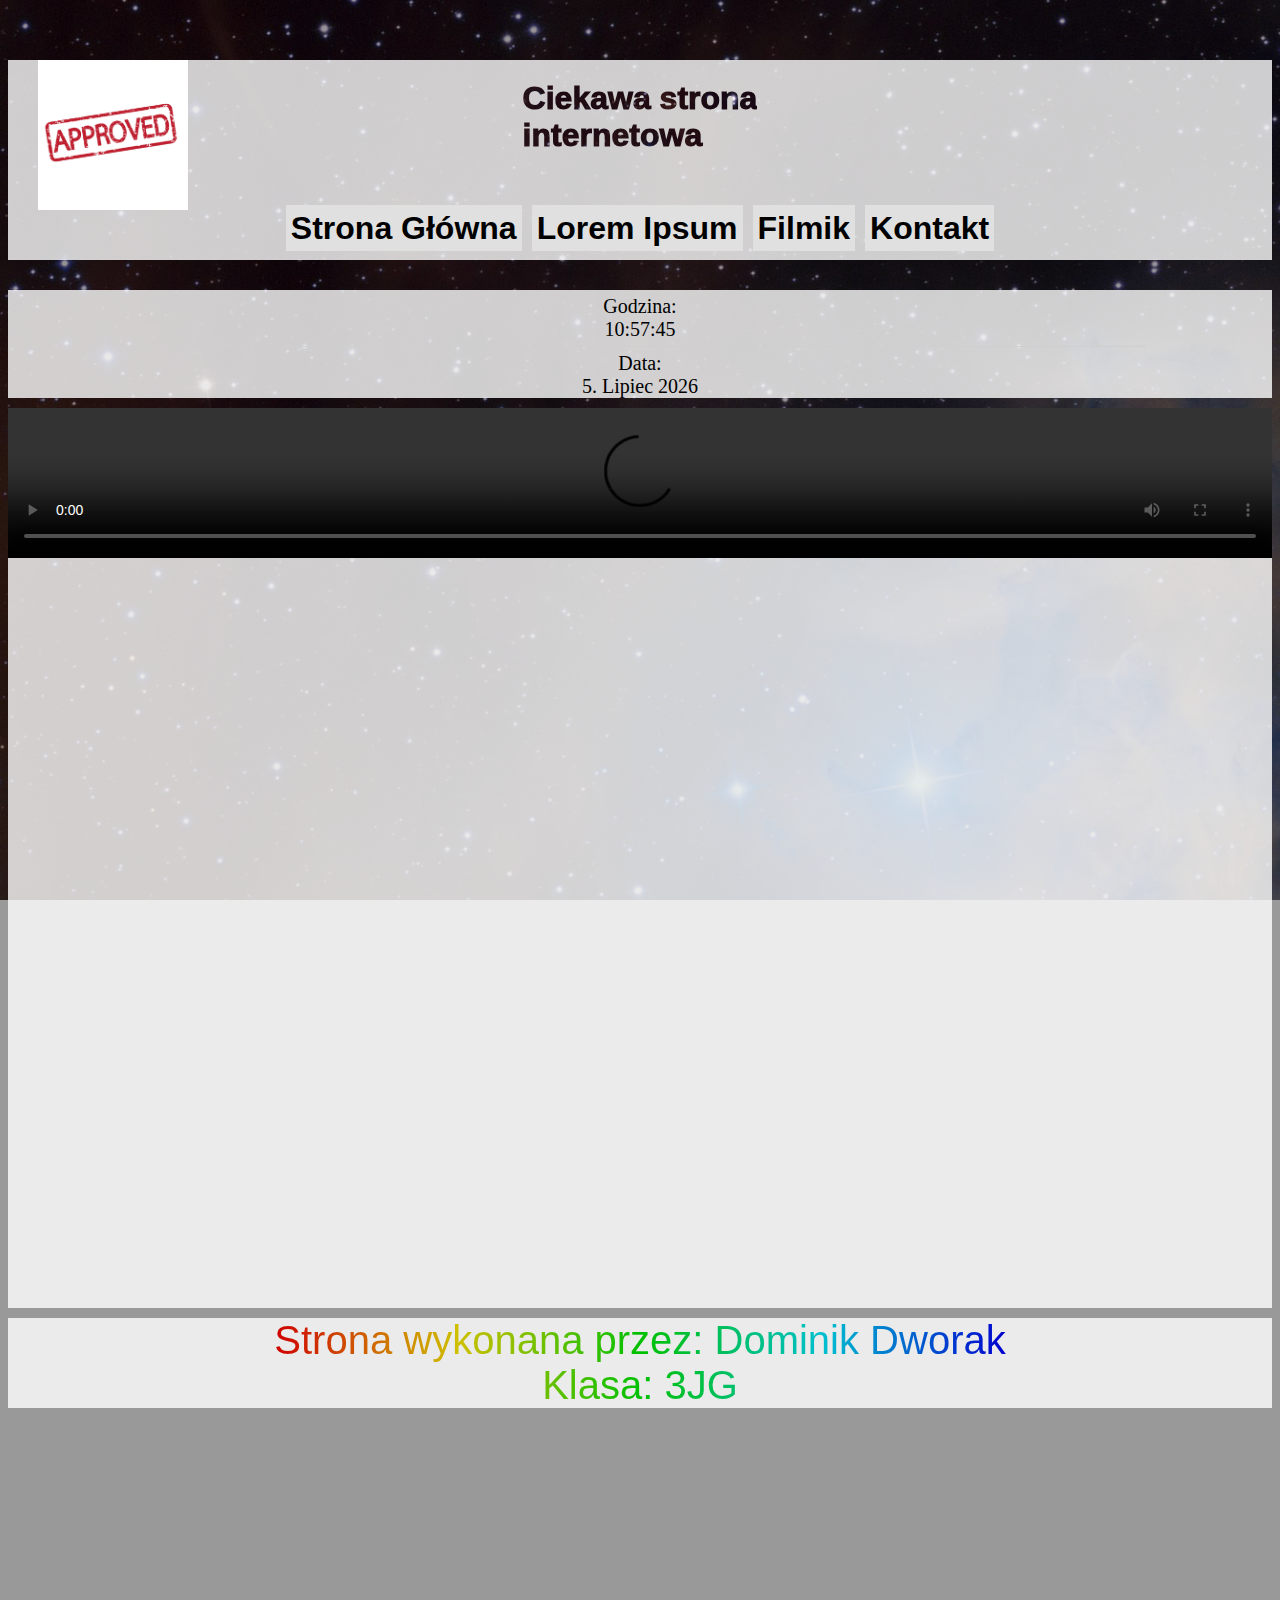
==== filmik.html @ 26dad93d "Pliki" ====
<!DOCTYPE html>
<html lang="pl">
    <head>
        <meta charset="utf-8">
        <link rel="stylesheet" href="styl.css">
        <script src="paralaxjs.js"></script>
        <script src="zegardata.js"></script>
    </head>
    <body onscroll="paralax()" onload="zegar(), data(), wysokosc()" id="body">
        <div id="tlo"></div>
        <div id="glowny">

            <header class="antyzaznacz">
                <img src="approved.jpg">
                <h1>Ciekawa strona <br> internetowa</h1>
                <nav>
                    <ul>
                        <li class="antyzaznacz">
                            <a href="index.html">Strona Główna</a>
                        </li>
                        <li class="antyzaznacz">
                            <a href="kolorowyIpsum.html">Lorem Ipsum</a>
                        </li>
                        <li>
                            <a href="filmik.html">Filmik</a>
                        </li class="antyzaznacz">
                        <li>
                            <a href="kontakt.html">Kontakt</a>
                        </li class="antyzaznacz">
                    </ul>
                </nav>
            </header>

            <div id="prawyPanel">
                <div id="czas"></div>
                <div id="data"></div>
            </div>
            
            <main>
                <video controls src="7_menu.mp4" width="100%"></video>
            </main>

            <footer class="antyzaznacz">
                <div>
                Strona wykonana przez: Dominik Dworak <br>
                Klasa: 3JG
                </div>
            </footer>

        </div>
    </body>
</html>
---- styl.css ----
#glowny{
    background-color: transparent;
    color:black;
    width: 1300px;
    height: 1400px;
    margin: 0px auto 0px auto;
    z-index:1;
}

body{
    background-image: url("tlo.jpg");
    background-size: 2000px auto;
    background-attachment: fixed;
    background-position-y: 0px;
    padding: 0px;
    margin-top: 60px;
    height:100%;
}

header{
    background-color: rgba(255, 255, 255, 0.8);
    width:100%;
    height: 200px;
    margin: 0px;
    padding: 0px;
    clear: both;
}

main{
    width:79%;
    margin: 30px 1% 10px 0px;
    height: fit-content;
    min-height: 900px;
    background-color: rgba(255, 255, 255, 0.8);
    float: left;
    animation-name: zLewo ;
    animation-duration: 0.8s;
}

footer{
    clear: both;
    width:100%;
    height: fit-content;
    background-color: rgba(255, 255, 255, 0.8);
    animation-name: zDolu ;
    animation-duration: 0.8s;
}

footer div{
    margin: auto;
    width: fit-content;
    height: fit-content;
    font-family: Arial;
    font-size: 40px;
    text-align: center;
    background-image: linear-gradient(to right, #cf0000, #cfc000, #00c000, #00c0cf, #0000cf);
    background-clip: text;
    color: transparent;
    -webkit-background-clip: text;
}

nav{
    position: relative;
    top: 0px;
    height:fit-content;
    width: fit-content;
    padding:0px;
    margin:0px auto 0px auto;
}

a{
    text-decoration: none;
    color: black;
    background-color: #e0e0e0;
    height: 50px;
    font-family: Arial;
    font-size: 200%;
    font-weight: 600;
    padding:5px;
}

nav ul{
    clear: both;
    list-style-type: none;
    margin: 0px;
    padding: 0px;
}

nav ul li{
    display: inline;
    margin-left:3px;
    margin-right: 3px;
}

nav ul li a:hover{
    color:white;
    background-color: black;
}

header img{
    width:150px;
    height: 150px;
    float:left;
    margin-left: 30px;
}

header h1 {
    font-family: Arial;
    font-weight: 1000;
    margin: 0px auto 0px auto;
    width: fit-content;
    height: fit-content;
    position: relative;
    top: 20px;
    color: transparent;
    background-image: url("tlo.jpg");
    background-clip: text;
    background-size: 1300px;
    -webkit-background-clip: text;
}

#prawyPanel {
    width:20%;
    margin: 30px 0px 10px 0px;
    height: 900px;
    background-color: rgba(255, 255, 255, 0.8);
    float: right;
    color: black;
}

#czas, #data{
    width: 80%;
    height: fit-content;
    text-align: center;
    padding-top:5px;
    margin:auto;
    font-family: "Comic Sans MS";
    font-size: 20px;
}

#czas{
       border-bottom: #cfcfcf 1px solid;
       padding-bottom: 5px;
}

.antyzaznacz{
    -webkit-touch-callout: none;
    -webkit-user-select: none;
    -khtml-user-select: none;
    -moz-user-select: none;
    -ms-user-select: none;
    user-select: none;
}

#tlo{
    width: 80%;
    left:10%;
    background-color: rgba(0, 0, 0, 0.4);
    position: absolute;
    top: 0px;
    z-index:-1;
}

@keyframes zLewo {
    from {
        opacity:0;
        transform: translateX(-300px);
        }

    to {
        opacity:1;
        transform: translateX(0px);
        }
}

@keyframes zDolu {
    from {
        opacity:0;
        transform: translateY(300px);
        }

    to {
        opacity:1;
        transform: translateY(0px);
        }
}

@media all and (max-width: 1090px){
    header{
        height:390px;
    }

    nav ul li{
        display: block;
        width:300px;
        margin-bottom: 15px;
    }

    nav ul li a {
        width:500px;
    }

}

@media all and (max-width: 1300px){

    #glowny{
        width:100%;
    }

    #prawyPanel{
        clear: both;
        margin: 30px 0px 0px 0px;
        width: 100%;
        min-height: none;
        height: fit-content;
    }

    main{
        width:100%;
        height:fit-content;
        min-height:900px;
        clear:both;
        margin: 10px 0px 10px 0px;
    }

    #tlo{
        width:100%;
        left:0px;
        right:0px;
        margin: 0px auto 0px auto;
    }

}

@media all and (max-width: 1640px) and (min-width: 1300px){
    #tlo{
        width:1300px;
        left:0px;
        right:0px;
        margin: 0px auto 0px auto;
    }
}

main h1{
    text-align: center;
    font-family: 'Times New Roman', Times, serif;
    font-size: 40px;
}

main h2{
    text-align: center;
    font-family: 'Times New Roman', Times, serif;
    font-size: 30px;
}
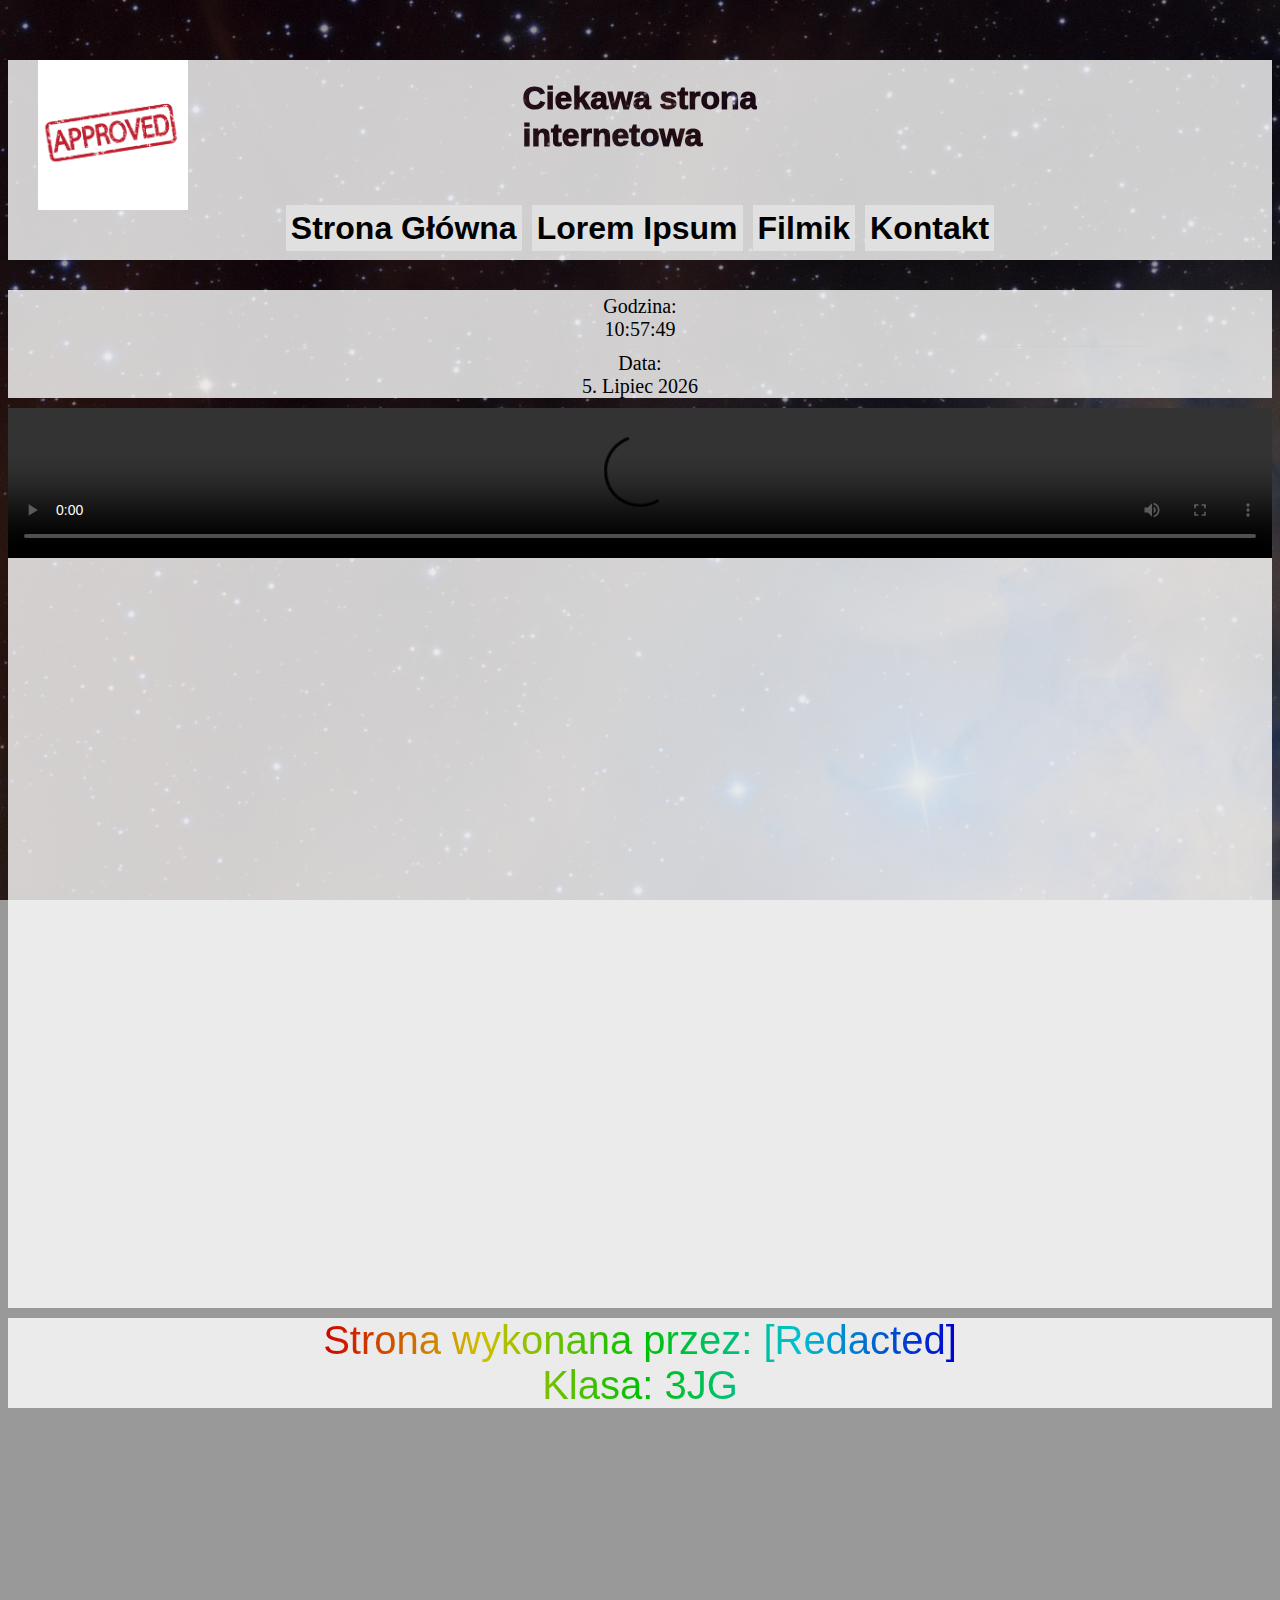
==== commit e5f7105d: "Redacted" ====
--- a/filmik.html
+++ b/filmik.html
@@ -42,7 +42,7 @@
 
             <footer class="antyzaznacz">
                 <div>
-                Strona wykonana przez: Dominik Dworak <br>
+                Strona wykonana przez: [Redacted] <br>
                 Klasa: 3JG
                 </div>
             </footer>
